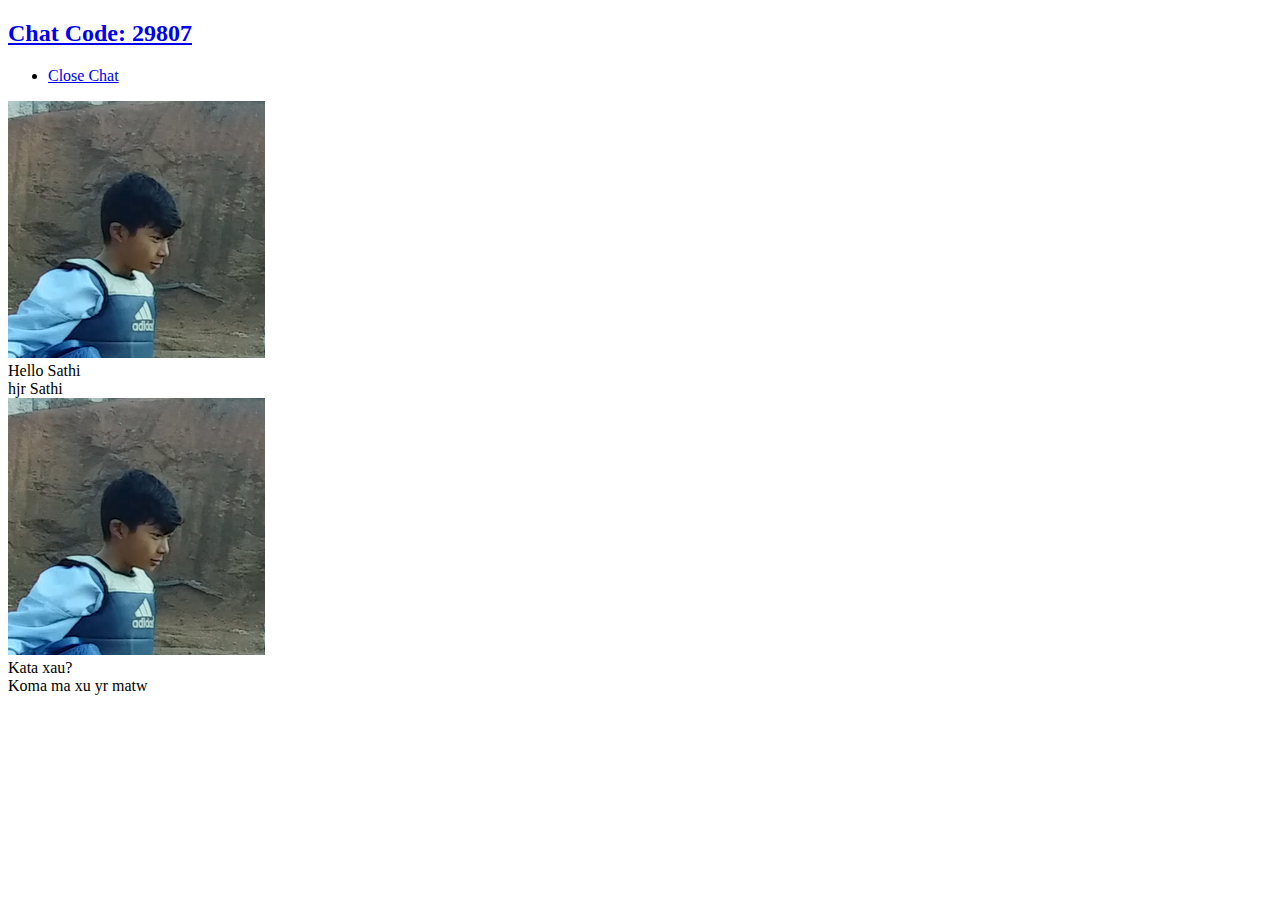
==== home.html @ cb8166e5 "Add files via upload" ====
<!DOCTYPE html>
<html>
  <head>
    <title>ChatTT Online</title>
    <meta charset="UTF-8" />
    <meta
      name="viewport"
      content="width=device-width, initial-scale=1.0, maximum-scale=1.0"
    />
    <link
      rel="stylesheet"
      href="https://cdnjs.cloudflare.com/ajax/libs/font-awesome/5.14.0/css/all.min.css"
    />
    <link rel="stylesheet" href="/chat/home.css">
    <link rel="icon" href="logo.png" type="image/x-icon">
  </head>

  <body>
    <header>
      <nav class="navbar">
        <h2 class="logo"><a href="#">Chat Code: 29807</a></h2>
        <ul class="all-links">
          <li><a href="#close">Close Chat</a></li>
        </ul>
      </nav>
    </header>
    <div id="app">
      <div class="message-group-received">
        <div>
          <img src="pprr.png" />
        </div>
        <div>
          <div class="message-received">
            <div class="message-received-text">
              Hello Sathi
            </div>
          </div>
        </div>
      </div>
      <div class="message-group-sent">
        <div class="message-sent">
          <div class="message-sent-text">
            hjr Sathi
          </div>
          <div class="message-sent-status"></div>
        </div>
      </div>
      <div class="message-group-received">
        <div>
          <img src="pprr.png" />
        </div>
        <div>
          <div class="message-received">
            <div class="message-received-text">
              Kata xau?
            </div>
          </div>
        </div>
      </div>
      <div class="message-group-sent">
        <div class="message-sent">
          <div class="message-sent-text">
            Koma ma xu yr matw
          </div>
          <div class="message-sent-status"></div>
        </div>
      </div>
    </div>

    <script src="/chat/home.js"></script>
  </body>
</html>
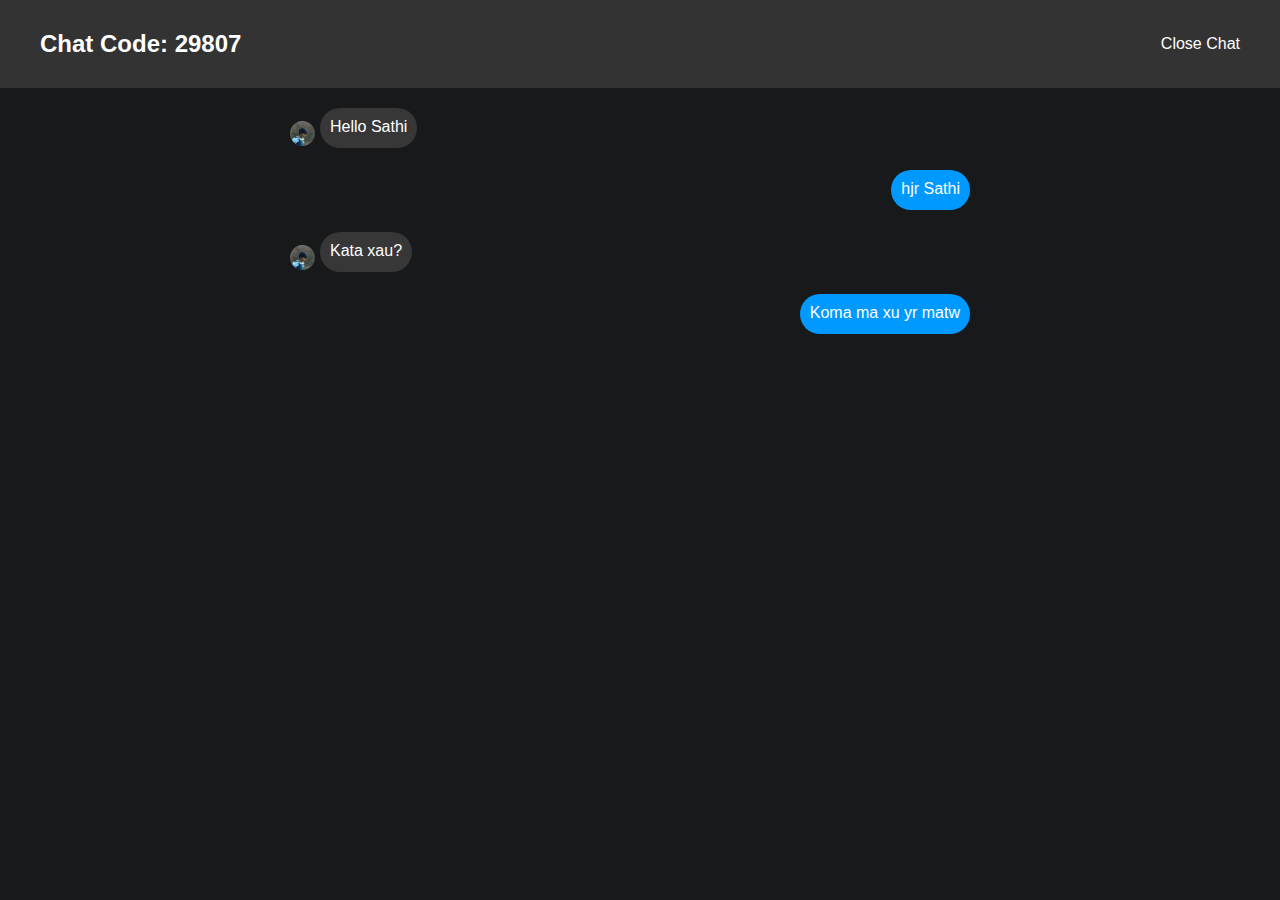
==== commit 16bd862f: "Update home.html" ====
--- a/home.html
+++ b/home.html
@@ -12,7 +12,7 @@
       rel="stylesheet"
       href="https://cdnjs.cloudflare.com/ajax/libs/font-awesome/5.14.0/css/all.min.css"
     />
-    <link rel="stylesheet" href="/chat/home.css">
+    <link rel="stylesheet" href="home.css">
     <link rel="icon" href="logo.png" type="image/x-icon">
   </head>
 
@@ -68,6 +68,6 @@
       </div>
     </div>
 
-    <script src="/chat/home.js"></script>
+    <script src="home.js"></script>
   </body>
 </html>
--- a/home.css
+++ b/home.css
@@ -0,0 +1,160 @@
+body {
+  font-family: sans-serif;
+  color: white;
+  background: #18191a;
+}
+header {
+  position: fixed;
+  top: 0;
+  left: 0;
+  z-index: 5;
+  width: 100%;
+  height: 88px;
+  display: flex;
+  justify-content: center;
+  background: #333;
+}
+
+.navbar {
+  display: flex;
+  padding: 0 10px;
+  max-width: 1200px;
+  width: 100%;
+  align-items: center;
+  justify-content: space-between;
+}
+
+.navbar input#menu-toggler {
+  display: none;
+}
+
+.navbar #hamburger-btn {
+  cursor: pointer;
+  display: none;
+}
+
+.navbar .all-links {
+  display: flex;
+  align-items: center;
+}
+
+.navbar .all-links li {
+  position: relative;
+  list-style: none;
+}
+
+.navbar .logo a {
+  display: flex;
+  align-items: center;
+  margin-left: 0;
+}
+
+header a, footer a {
+  margin-left: 40px;
+  text-decoration: none;
+  color: #fff;
+  height: 100%;
+  padding: 20px 0;
+  display: inline-block;
+}
+
+header a:hover, footer a:hover {
+  color: #ddd;
+}
+h1 {
+  text-align: center;
+}
+#app {
+  padding-top: 98px;
+  max-width: 700px;
+  margin: 0 auto;
+}
+
+.message-group-received {
+  display: flex;
+  width: 100%;
+  margin-bottom: 20px;
+}
+
+.message-group-received > div:first-child {
+  margin-top: auto;
+  margin-right: 5px;
+}
+
+.message-group-received > div:last-child {
+  flex-grow: 1;
+}
+
+.message-group-received > div:first-child > img {
+  border-radius: 50%;
+  height: 25px;
+  width: 25px;
+}
+
+.message-received {
+  max-width: 75%;
+  margin: 2px 0;
+  display: flex;
+}
+
+.message-received:first-child > .message-received-text {
+  border-top-left-radius: 20px;
+}
+
+.message-received:last-child > .message-received-text {
+  border-bottom-left-radius: 20px;
+}
+
+.message-received-text {
+  padding: 10px;
+  min-height: 20px;
+  background: #373737;
+  border-radius: 4px 20px 20px 4px;
+}
+
+.message-group-sent {
+  width: 100%;
+  margin-bottom: 20px;
+  text-align: right;
+}
+
+.message-sent {
+  max-width: 75%;
+  display: flex;
+  margin: 2px 0 2px auto;
+}
+
+.message-sent-text {
+  background: #0099ff;
+  border-radius: 20px 4px 4px 20px;
+  min-height: 20px;
+  padding: 10px;
+  margin-left: auto;
+}
+
+.message-sent:first-child > .message-sent-text {
+  border-top-right-radius: 20px;
+}
+
+.message-sent:last-child > .message-sent-text {
+  border-bottom-right-radius: 20px;
+}
+
+.message-sent-status {
+  width: 15px;
+  display: flex;
+  margin-left: 5px;
+  font-size: 15px;
+  color: rgba(134, 142, 153, 0.5);
+}
+
+.message-sent-status > img {
+  width: 15px;
+  height: 15px;
+  border-radius: 50%;
+  margin-top: auto;
+}
+
+.message-sent-status > i {
+  margin-top: auto;
+}